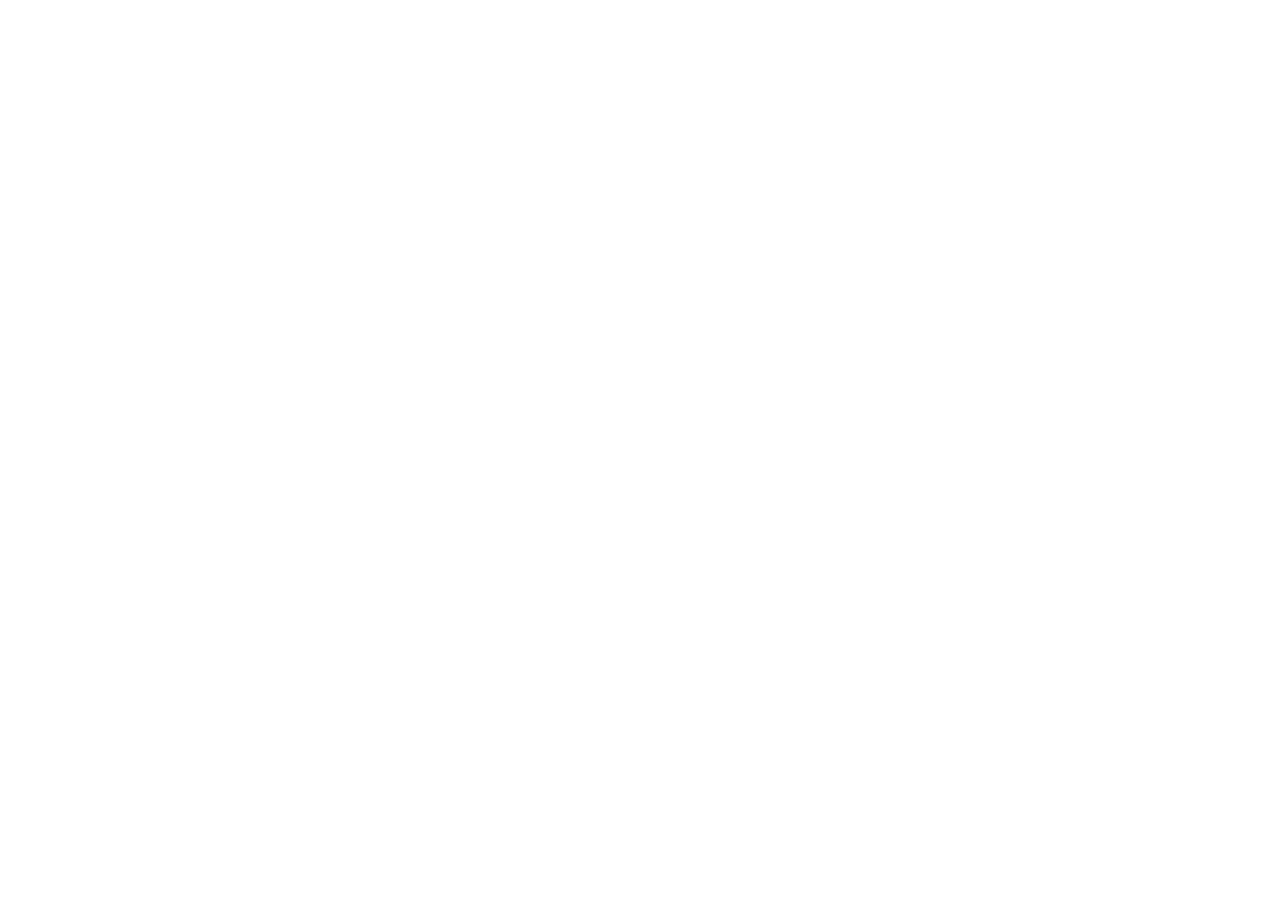
==== landingPage.html @ 4fb840e9 "Iniciando o Projeto" ====
<!DOCTYPE html>
<html lang="pt-br">
<head>
    <meta charset="UTF-8">
    <meta name="viewport" content="width=device-width, initial-scale=1.0">
    <meta name="description" content="Projeto de landing page feito no curso de Desenvolvimento Web, pela plataforma Udemy.">
    <meta name="author" content="Antonio Coccoli">
    <title>Landing Page</title>

    <link rel="stylesheet" href="landingPage.css">
</head>
<body>
    
</body>
</html>
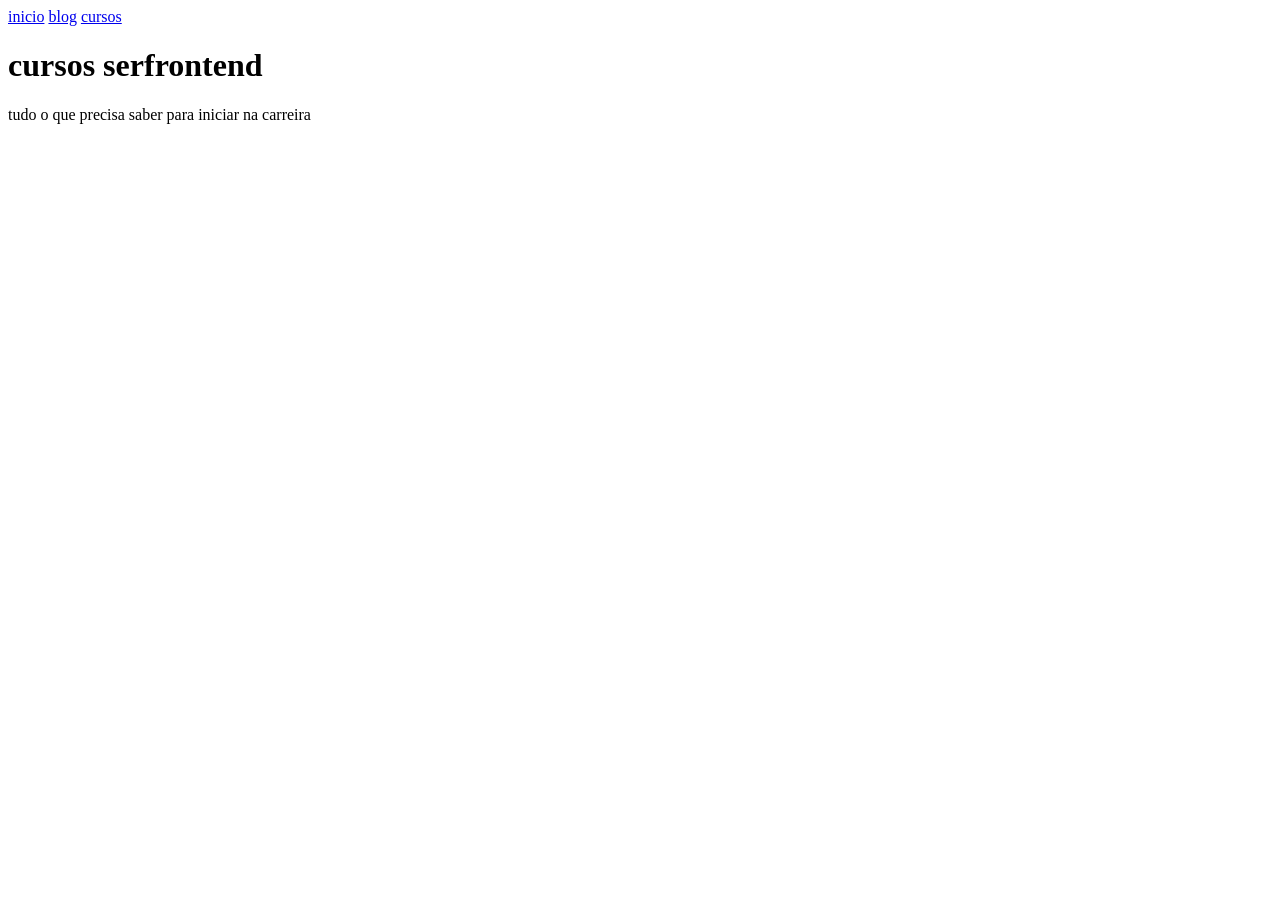
==== commit 64ff8d77: "HTML do cabecalho esta pronto" ====
--- a/landingPage.html
+++ b/landingPage.html
@@ -10,6 +10,27 @@
     <link rel="stylesheet" href="landingPage.css">
 </head>
 <body>
+
+    <header class="banner">
+
+        <nav class="banner__menu">
+            <a href="#" class="banner__link">inicio</a>
+            <a href="#" class="banner__link">blog</a>
+            <a href="#" class="banner__link">cursos</a>
+        </nav>
+
+        <div class="banner__conteiner">
+
+            <h1 class="banner__title">
+                cursos serfrontend
+            </h1>
+
+            <p class="banner__text">
+                tudo o que precisa saber para iniciar na carreira
+            </p>
+
+        </div>
+    </header>
     
 </body>
 </html>
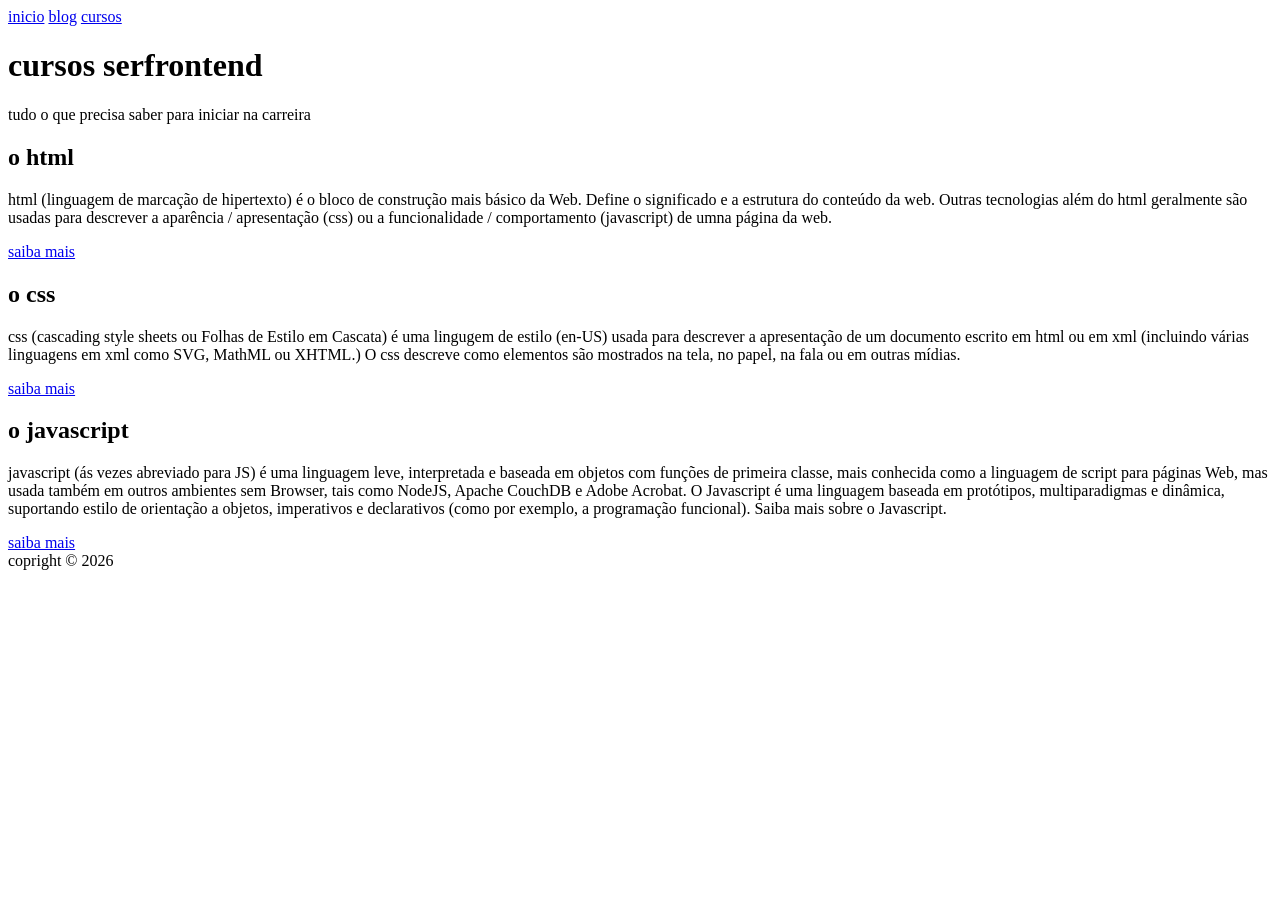
==== commit 3d9608d7: "Concluído o HTML" ====
--- a/landingPage.html
+++ b/landingPage.html
@@ -31,6 +31,64 @@
 
         </div>
     </header>
+
+    <main class="content">
+
+        <article class="content__card">
+
+            <header class="card__head">
+                <h2 class="card__title">
+                    o html
+                </h2>
+
+                <p class="card__text">
+                    <span>html</span> (<span>linguagem de marcação de hipertexto</span>) é o bloco de construção mais básico da Web. Define o significado e a estrutura do conteúdo da web. Outras tecnologias além do <span>html</span> geralmente são usadas para descrever a aparência / apresentação (<span>css</span>) ou a funcionalidade / comportamento (<span>javascript</span>) de umna página da web.
+                </p>
+
+                <footer class="card__final">
+                    <a href="#" class="card__link">saiba mais</a>
+                </footer>
+            </header>
+
+        </article>
+
+        <article class="content__card">
+
+             <h2 class="card__title">
+                    o css
+                </h2>
+
+                <p class="cvard__text">
+                    <span>css</span> (<span>cascading style sheets</span> ou Folhas de Estilo em Cascata) é uma lingugem de estilo (en-US) usada para descrever a apresentação de um documento escrito em <span>html</span> ou em <span>xml</span> (incluindo várias linguagens em <span>xml</span> como SVG, MathML ou XHTML.) O <span>css</span> descreve como elementos são mostrados na tela, no papel, na fala ou em outras mídias.
+                </p>
+
+                <footer class="card__final">
+                    <a href="#" class="card__link">saiba mais</a>
+                </footer>
+
+        </article>
+
+        <article class="content__card">
+
+             <h2 class="card__title">
+                    o javascript
+                </h2>
+
+                <p class="card__text">
+                    <span>javascript</span> (ás vezes abreviado para JS) é uma linguagem leve, interpretada e baseada em objetos com funções de primeira classe, mais conhecida como a linguagem de script para páginas Web, mas usada também em outros ambientes sem Browser, tais como NodeJS, Apache CouchDB e Adobe Acrobat. O Javascript é uma linguagem baseada em protótipos, multiparadigmas e dinâmica, suportando estilo de orientação a objetos, imperativos e declarativos (como por exemplo, a programação funcional). Saiba mais sobre o Javascript.
+                </p>
+
+                <footer class="card__final">
+                    <a href="#" class="card__link">saiba mais</a>
+                </footer>
+
+        </article>
+
+    </main>
+
+    <footer class="final">
+        copright &copy; 2026
+    </footer>
     
 </body>
 </html>
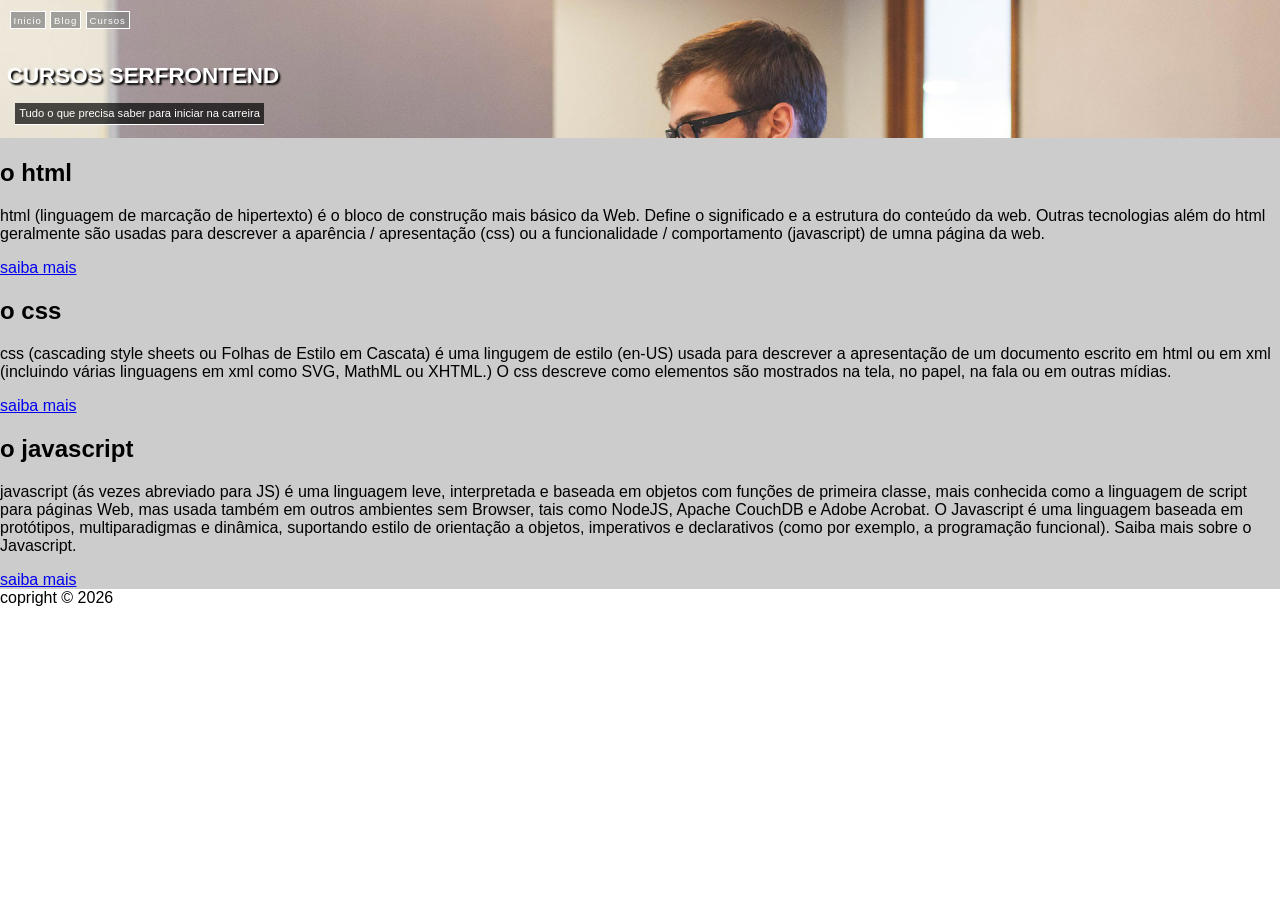
==== commit 79466c7f: "Começando a fazer o conteúdo e aperfeiçoando o banner" ====
--- a/landingPage.html
+++ b/landingPage.html
@@ -26,7 +26,7 @@
             </h1>
 
             <p class="banner__text">
-                tudo o que precisa saber para iniciar na carreira
+                Tudo o que precisa saber para iniciar na carreira
             </p>
 
         </div>
--- a/landingPage.css
+++ b/landingPage.css
@@ -0,0 +1,61 @@
+body {
+    font-family: sans-serif;
+    margin: 0;
+}
+
+.banner {
+    background-image: url(imagens/bg-4.jpg);
+    background-size: cover;
+    background-repeat: no-repeat;
+    background-position: left top;
+    display: flex;
+    flex-direction: column;
+    align-items: flex-start;
+    justify-content: flex-start;
+}
+
+.banner__menu {
+    margin: .6em 0 0 .6em;
+}
+
+.banner__link {
+    text-decoration: none;
+    background-color: rgba(128, 128, 128, 0.7);
+    color: #fff;
+    font-size: .6em;
+    font-weight: lighter;
+    letter-spacing: 1px;
+    border: 1px solid #fff;
+    padding: .3em;
+    text-transform: capitalize;
+}
+
+.banner__conteiner {
+    display: flex;
+    flex-direction: column;
+    justify-content: center;
+    align-items: center;
+}
+
+.banner__title {
+    color: #fff;
+    text-transform: uppercase;
+    text-shadow: 2px 2px 2px #000;
+    font-size: 1.4em;
+    padding: 1.6em 0 0 .3em;
+    margin: 0;
+}
+
+.banner__text {
+    color: #fff;
+    font-size: .7em;
+    background-color: rgb(0 0 0 / .7);
+    padding: .4em;
+    border-bottom: 1px solid #fff;
+    margin: 1.2em 0;
+}
+
+.content {
+    background-color: #ccc;
+    padding-top: 1px;
+}
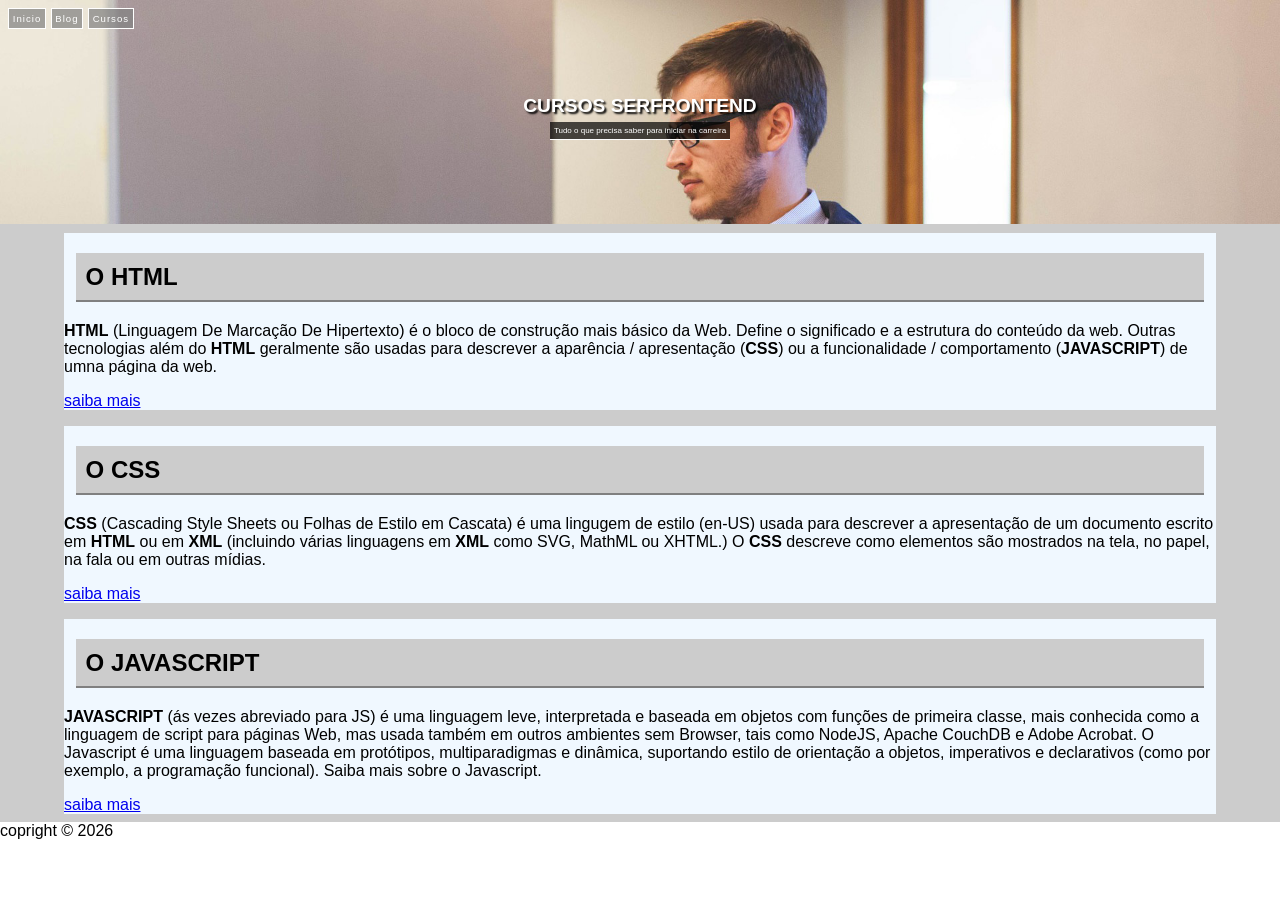
==== commit 3f7bda13: "Dando prosseguimento à estilização do conteúdo" ====
--- a/landingPage.html
+++ b/landingPage.html
@@ -40,47 +40,52 @@
                 <h2 class="card__title">
                     o html
                 </h2>
+            </header>
 
-                <p class="card__text">
-                    <span>html</span> (<span>linguagem de marcação de hipertexto</span>) é o bloco de construção mais básico da Web. Define o significado e a estrutura do conteúdo da web. Outras tecnologias além do <span>html</span> geralmente são usadas para descrever a aparência / apresentação (<span>css</span>) ou a funcionalidade / comportamento (<span>javascript</span>) de umna página da web.
-                </p>
+            <p class="card__text">
+                <span class="uppercase">html</span> (<span class="capitalize">linguagem de marcação de hipertexto</span>) é o bloco de construção mais básico da Web. Define o significado e a estrutura do conteúdo da web. Outras tecnologias além do <span class="uppercase">html</span> geralmente são usadas para descrever a aparência / apresentação (<span class="uppercase">css</span>) ou a funcionalidade / comportamento (<span class="uppercase">javascript</span>) de umna página da web.
+            </p>
 
-                <footer class="card__final">
-                    <a href="#" class="card__link">saiba mais</a>
-                </footer>
-            </header>
+            <footer class="card__final">
+                <a href="#" class="card__link">saiba mais</a>
+            </footer>
+            
 
         </article>
 
         <article class="content__card">
-
-             <h2 class="card__title">
+             
+            <header class="card__head">
+                <h2 class="card__title">
                     o css
                 </h2>
+            </header>
 
-                <p class="cvard__text">
-                    <span>css</span> (<span>cascading style sheets</span> ou Folhas de Estilo em Cascata) é uma lingugem de estilo (en-US) usada para descrever a apresentação de um documento escrito em <span>html</span> ou em <span>xml</span> (incluindo várias linguagens em <span>xml</span> como SVG, MathML ou XHTML.) O <span>css</span> descreve como elementos são mostrados na tela, no papel, na fala ou em outras mídias.
-                </p>
+            <p class="cvard__text"></p>
+                <span class="uppercase">css</span> (<span class="capitalize">cascading style sheets</span> ou Folhas de Estilo em Cascata) é uma lingugem de estilo (en-US) usada para descrever a apresentação de um documento escrito em <span class="uppercase">html</span> ou em <span class="uppercase">xml</span> (incluindo várias linguagens em <span class="uppercase">xml</span> como SVG, MathML ou XHTML.) O <span class="uppercase">css</span> descreve como elementos são mostrados na tela, no papel, na fala ou em outras mídias.
+            </p>
 
-                <footer class="card__final">
-                    <a href="#" class="card__link">saiba mais</a>
-                </footer>
+            <footer class="card__final">
+                <a href="#" class="card__link">saiba mais</a>
+            </footer>
 
         </article>
 
         <article class="content__card">
+            <header class="card__head">
 
-             <h2 class="card__title">
+                <h2 class="card__title">
                     o javascript
                 </h2>
+            </header>
 
-                <p class="card__text">
-                    <span>javascript</span> (ás vezes abreviado para JS) é uma linguagem leve, interpretada e baseada em objetos com funções de primeira classe, mais conhecida como a linguagem de script para páginas Web, mas usada também em outros ambientes sem Browser, tais como NodeJS, Apache CouchDB e Adobe Acrobat. O Javascript é uma linguagem baseada em protótipos, multiparadigmas e dinâmica, suportando estilo de orientação a objetos, imperativos e declarativos (como por exemplo, a programação funcional). Saiba mais sobre o Javascript.
-                </p>
+            <p class="card__text">
+                <span class="uppercase">javascript</span> (ás vezes abreviado para JS) é uma linguagem leve, interpretada e baseada em objetos com funções de primeira classe, mais conhecida como a linguagem de script para páginas Web, mas usada também em outros ambientes sem Browser, tais como NodeJS, Apache CouchDB e Adobe Acrobat. O Javascript é uma linguagem baseada em protótipos, multiparadigmas e dinâmica, suportando estilo de orientação a objetos, imperativos e declarativos (como por exemplo, a programação funcional). Saiba mais sobre o Javascript.
+            </p>
 
-                <footer class="card__final">
-                    <a href="#" class="card__link">saiba mais</a>
-                </footer>
+            <footer class="card__final">
+                <a href="#" class="card__link">saiba mais</a>
+            </footer>
 
         </article>
 
--- a/landingPage.css
+++ b/landingPage.css
@@ -1,9 +1,17 @@
+:root {
+    --margin-default: .5em;
+}
+
 body {
+    width: 100vw;
+    min-height: 100dvh;
     font-family: sans-serif;
     margin: 0;
 }
 
 .banner {
+    width: 100%;
+    height: 14em;
     background-image: url(imagens/bg-4.jpg);
     background-size: cover;
     background-repeat: no-repeat;
@@ -15,7 +23,8 @@
 }
 
 .banner__menu {
-    margin: .6em 0 0 .6em;
+    margin-top: var(--margin-default);
+    margin-left: var(--margin-default);
 }
 
 .banner__link {
@@ -26,14 +35,14 @@
     font-weight: lighter;
     letter-spacing: 1px;
     border: 1px solid #fff;
-    padding: .3em;
+    padding: .4em;
     text-transform: capitalize;
 }
 
 .banner__conteiner {
+    width: 100%;
     display: flex;
     flex-direction: column;
-    justify-content: center;
     align-items: center;
 }
 
@@ -41,21 +50,48 @@
     color: #fff;
     text-transform: uppercase;
     text-shadow: 2px 2px 2px #000;
-    font-size: 1.4em;
-    padding: 1.6em 0 0 .3em;
+    font-size: 1.2em;
+    padding-top: 3.6em;
     margin: 0;
 }
 
 .banner__text {
     color: #fff;
-    font-size: .7em;
+    font-size: .5em;
     background-color: rgb(0 0 0 / .7);
-    padding: .4em;
+    padding: .5em;
     border-bottom: 1px solid #fff;
-    margin: 1.2em 0;
+    margin:.6em;
 }
 
 .content {
     background-color: #ccc;
     padding-top: 1px;
+    display: flex;
+    flex-direction: column;
+    align-items: center;
+}
+
+.content__card {
+    background-color: aliceblue;
+    width: 90%;
+    margin: var(--margin-default);
+}
+
+.card__title {
+    background-color: #ccc;
+    border-bottom: 2px solid gray;
+    padding: .4em;
+    margin-left: var(--margin-default);
+    margin-right: var(--margin-default);
+    text-transform: uppercase;
+}
+
+.uppercase {
+    text-transform: uppercase;
+    font-weight: bold;
+}
+
+.capitalize {
+    text-transform: capitalize;
 }
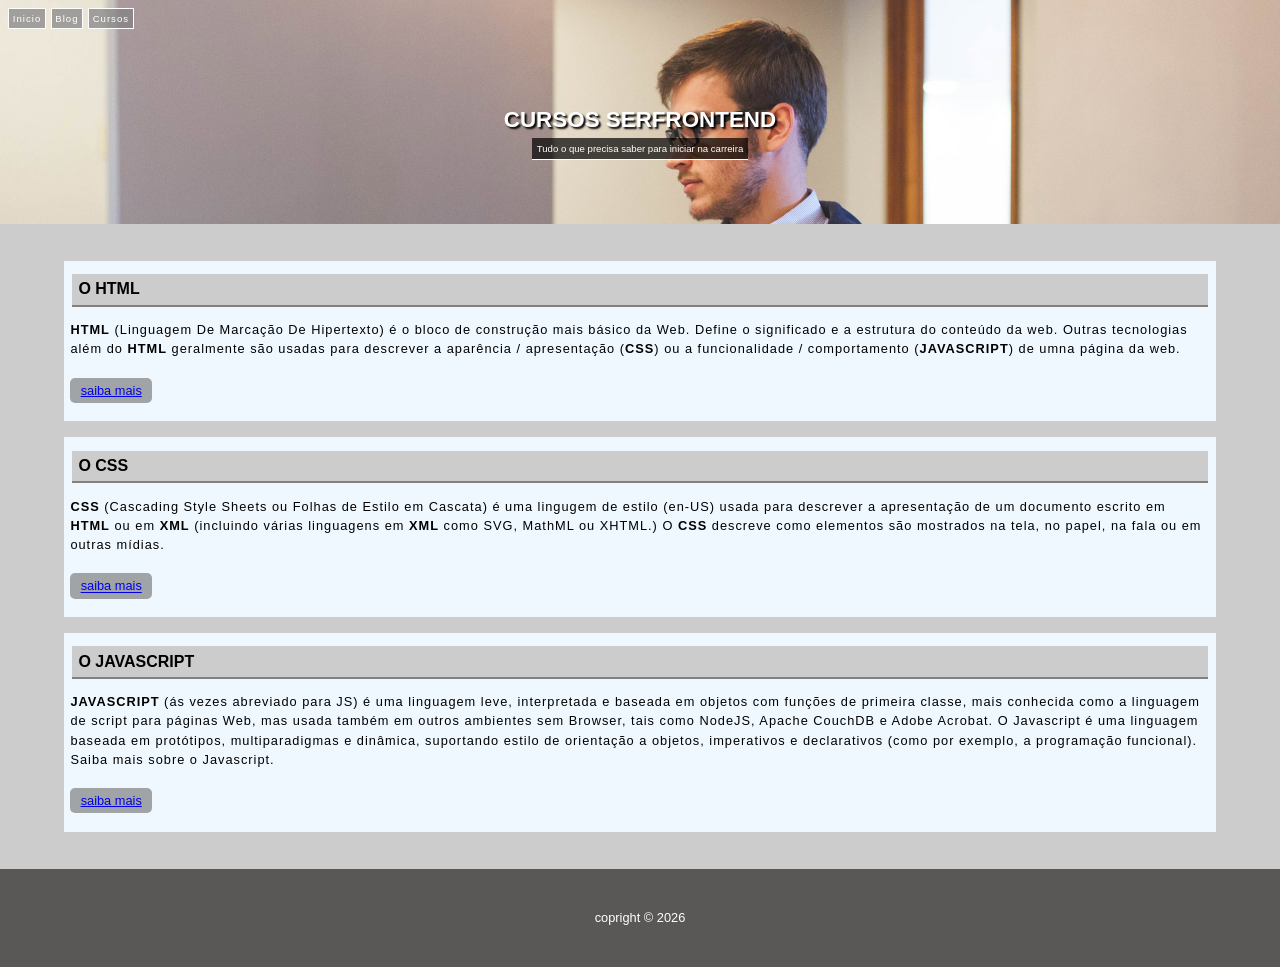
==== commit 0adc79e1: "Concluído o processo de estilização do conteúdo da Landing Page" ====
--- a/landingPage.html
+++ b/landingPage.html
@@ -61,7 +61,7 @@
                 </h2>
             </header>
 
-            <p class="cvard__text"></p>
+            <p class="card__text">
                 <span class="uppercase">css</span> (<span class="capitalize">cascading style sheets</span> ou Folhas de Estilo em Cascata) é uma lingugem de estilo (en-US) usada para descrever a apresentação de um documento escrito em <span class="uppercase">html</span> ou em <span class="uppercase">xml</span> (incluindo várias linguagens em <span class="uppercase">xml</span> como SVG, MathML ou XHTML.) O <span class="uppercase">css</span> descreve como elementos são mostrados na tela, no papel, na fala ou em outras mídias.
             </p>
 
@@ -92,7 +92,7 @@
     </main>
 
     <footer class="final">
-        copright &copy; 2026
+        <p class="final__text">copright &copy; 2026</p>
     </footer>
     
 </body>
--- a/landingPage.css
+++ b/landingPage.css
@@ -50,14 +50,14 @@
     color: #fff;
     text-transform: uppercase;
     text-shadow: 2px 2px 2px #000;
-    font-size: 1.2em;
+    font-size: 1.4em;
     padding-top: 3.6em;
     margin: 0;
 }
 
 .banner__text {
     color: #fff;
-    font-size: .5em;
+    font-size: .6em;
     background-color: rgb(0 0 0 / .7);
     padding: .5em;
     border-bottom: 1px solid #fff;
@@ -65,11 +65,13 @@
 }
 
 .content {
+    width: 100%;
     background-color: #ccc;
     padding-top: 1px;
     display: flex;
     flex-direction: column;
     align-items: center;
+    padding: 1.8em 0;
 }
 
 .content__card {
@@ -78,13 +80,18 @@
     margin: var(--margin-default);
 }
 
+.card__head {
+    margin-left: var(--margin-default);
+    margin-right: var(--margin-default);
+
+}
+
 .card__title {
     background-color: #ccc;
     border-bottom: 2px solid gray;
     padding: .4em;
-    margin-left: var(--margin-default);
-    margin-right: var(--margin-default);
     text-transform: uppercase;
+    font-size: 1em;
 }
 
 .uppercase {
@@ -94,4 +101,36 @@
 
 .capitalize {
     text-transform: capitalize;
+}
+
+.card__text {
+    margin-left: var(--margin-default);
+    margin-right: var(--margin-default);
+    line-height: 1.5;
+    letter-spacing: 1px;
+    font-size: .8em;
+}
+
+.card__final {
+    margin: 1.4em 0;
+}
+
+.card__link {
+    background-color: rgba(128, 128, 128, 0.7);
+    margin-left: var(--margin-default);
+    padding: .4em .8em;
+    border-radius: 5px;
+    font-size: .8em;
+}
+
+.final {
+    width: 100%;
+    background-color: rgb(90, 87, 87);
+    padding: 1.8em 0;
+}
+
+.final__text {
+    color: #fff;
+    text-align: center;
+    font-size: .8em;
 }
